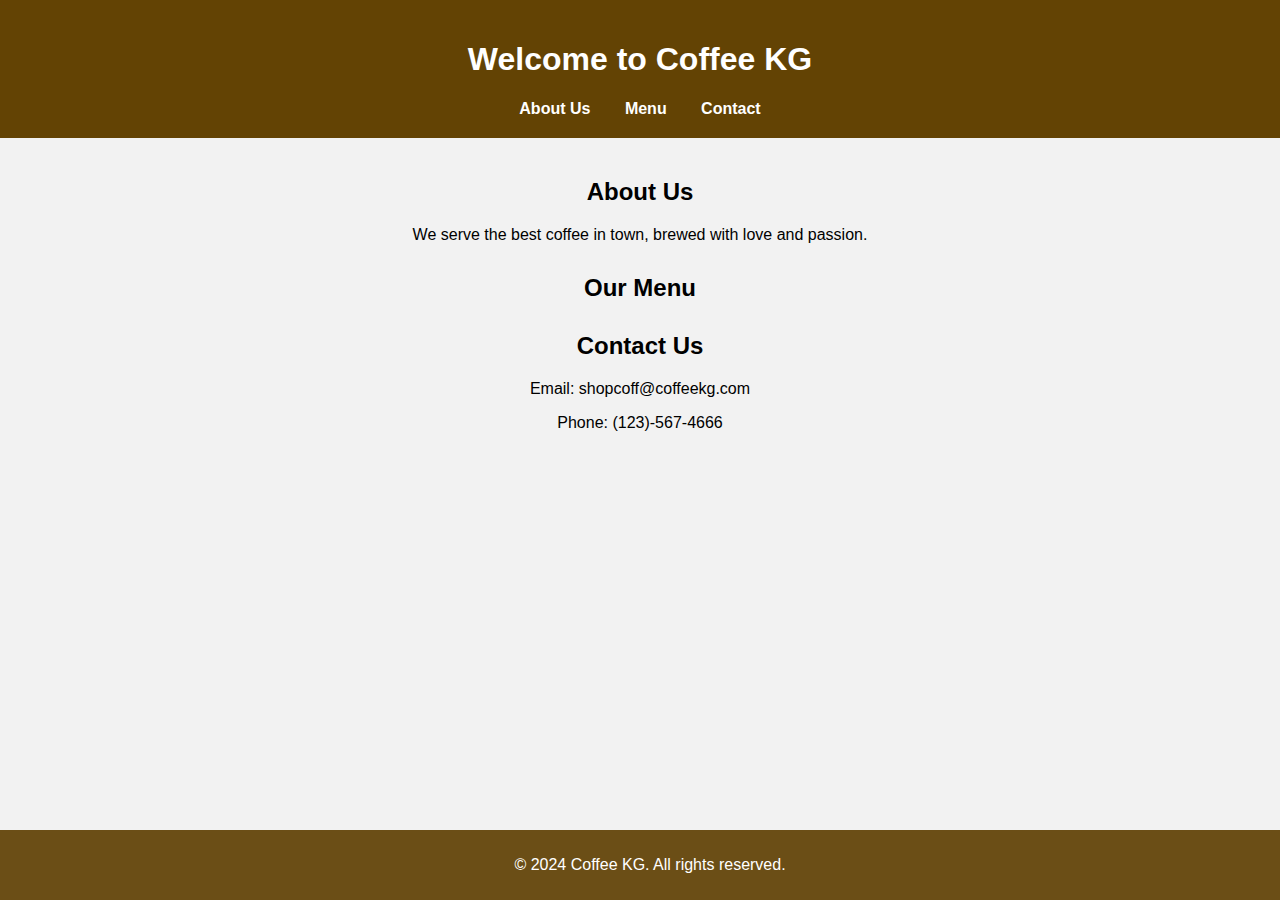
==== elzat_open_api/api.html @ 82fa128f "7 bugs found and fixed, api folder added" ====
<!DOCTYPE html>
<html lang="en">
<head>
    <meta charset="UTF-8">
    <meta name="viewport" content="width=device-width, initial-scale=1.0">
    <title>Coffee KG</title>
  
    <link rel="stylesheet" href="api.css">
</head>
<body>
   <header>
        <h1>Welcome to Coffee KG</h1>
        <nav>
            <a href="#about">About Us</a>
            <a href="#menu">Menu</a>
            <a href="#contact">Contact</a>
        </nav>
    </header>

    <main>
        <section id="about">
            <h2>About Us</h2>
            <p>We serve the best coffee in town, brewed with love and passion.</p>
        </section>

        <section id="menu">
            <h2>Our Menu</h2>
            
        </section>

        <section id="contact">
            <h2>Contact Us</h2>
            <p>Email: shopcoff@coffeekg.com</p>
            <p>Phone: (123)-567-4666</p>
        </section>
    </main>

    <footer>
        <p>&copy; 2024 Coffee KG. All rights reserved.</p>
    </footer>

    <script src="api.js"> </script>
</body>
</html>
---- elzat_open_api/api.css ----
body {
    font-family: Arial, sans-serif;
    background-color: #f2f2f2;
    margin: 0;
    padding: 0;
    text-align: center;
}
header {
    background-color: #634304;
    padding: 20px;
    color: white;
}
nav a {
    margin: 0 15px;
    color: white;
    text-decoration: none;
    font-weight: bold;
}
main {
    padding: 20px;
}
section {
    margin-bottom: 30px;
}
footer {
    background-color: #6b4e16;
    color: white;
    padding: 10px;
    position: fixed;
    width: 100%;
    bottom: 0;
}
.menu-item {
    border: 1px solid #ddd;
    padding: 10px;
    margin: 10px;
    display: inline-block;
    width: 200px;
    background-color: #fff;
}
.menu-item h3 {
    margin: 0;
}
.menu-item p {
    font-size: 14px;
    color: #555;
}
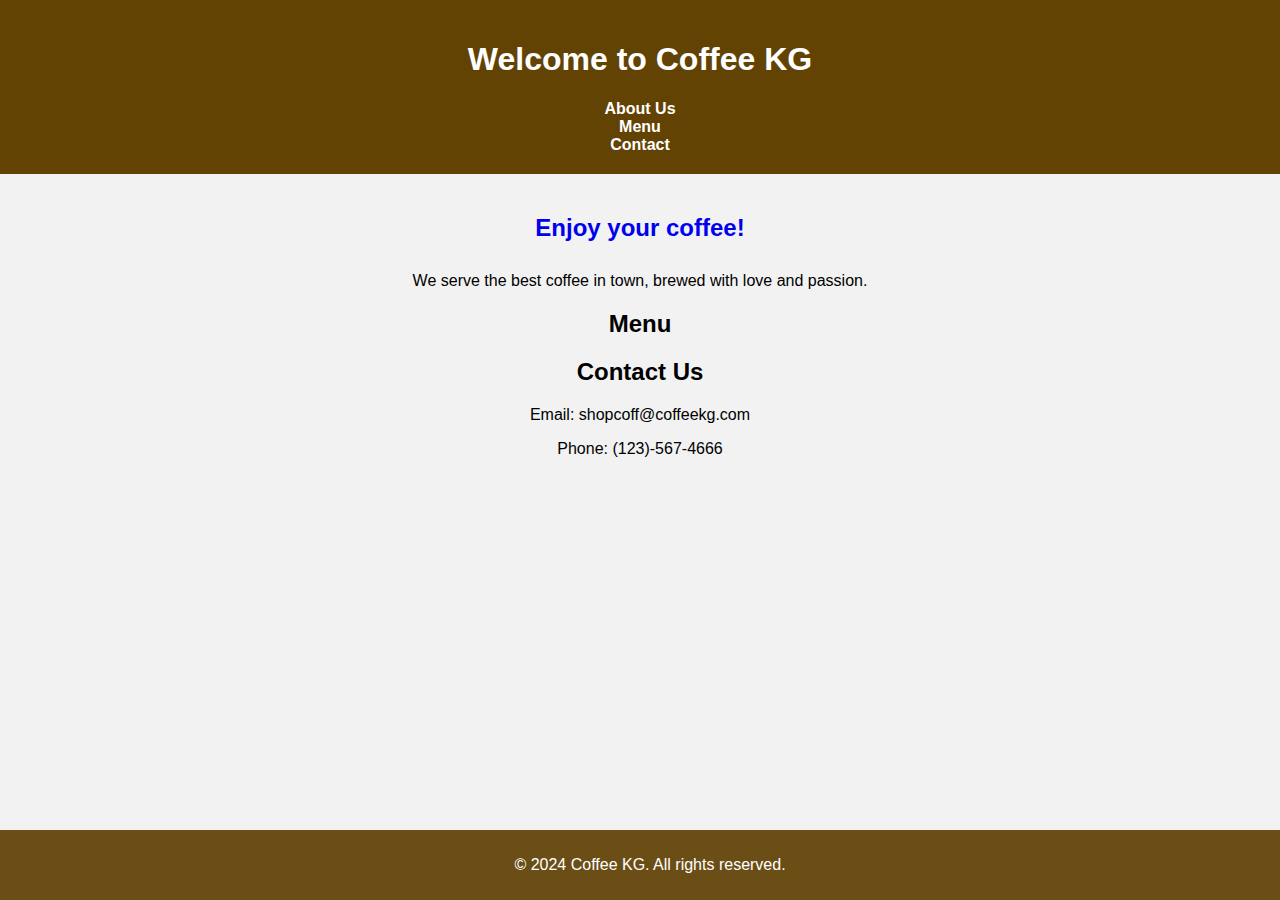
==== commit 043ba873: "lesson17" ====
--- a/elzat_open_api/api.html
+++ b/elzat_open_api/api.html
@@ -4,7 +4,6 @@
     <meta charset="UTF-8">
     <meta name="viewport" content="width=device-width, initial-scale=1.0">
     <title>Coffee KG</title>
-  
     <link rel="stylesheet" href="api.css">
 </head>
 <body>
@@ -18,15 +17,17 @@
     </header>
 
     <main>
-        <section id="about">
-            <h2>About Us</h2>
+          <a href="menu.html" style="text-decoration: none;">
+                <section id="about">
+                  <h2> Enjoy your coffee! </h2>
+                </section>
+              </a>
             <p>We serve the best coffee in town, brewed with love and passion.</p>
-        </section>
-
-        <section id="menu">
-            <h2>Our Menu</h2>
+    
+        <div id="menu">
+            <h2> Menu </h2>
             
-        </section>
+        </div>
 
         <section id="contact">
             <h2>Contact Us</h2>
@@ -34,11 +35,10 @@
             <p>Phone: (123)-567-4666</p>
         </section>
     </main>
-
     <footer>
         <p>&copy; 2024 Coffee KG. All rights reserved.</p>
     </footer>
 
-    <script src="api.js"> </script>
+    <script src="api.js"></script> 
 </body>
 </html>
--- a/elzat_open_api/api.css
+++ b/elzat_open_api/api.css
@@ -44,4 +44,17 @@
 .menu-item p {
     font-size: 14px;
     color: #555;
-}+}
+
+#coffeeImage {
+    width: 200px; 
+    height: auto; 
+  }
+  a {
+    text-decoration: none;
+    display: block;
+  }
+  
+  a:hover section {
+    background-color: #f0f0f0;
+  }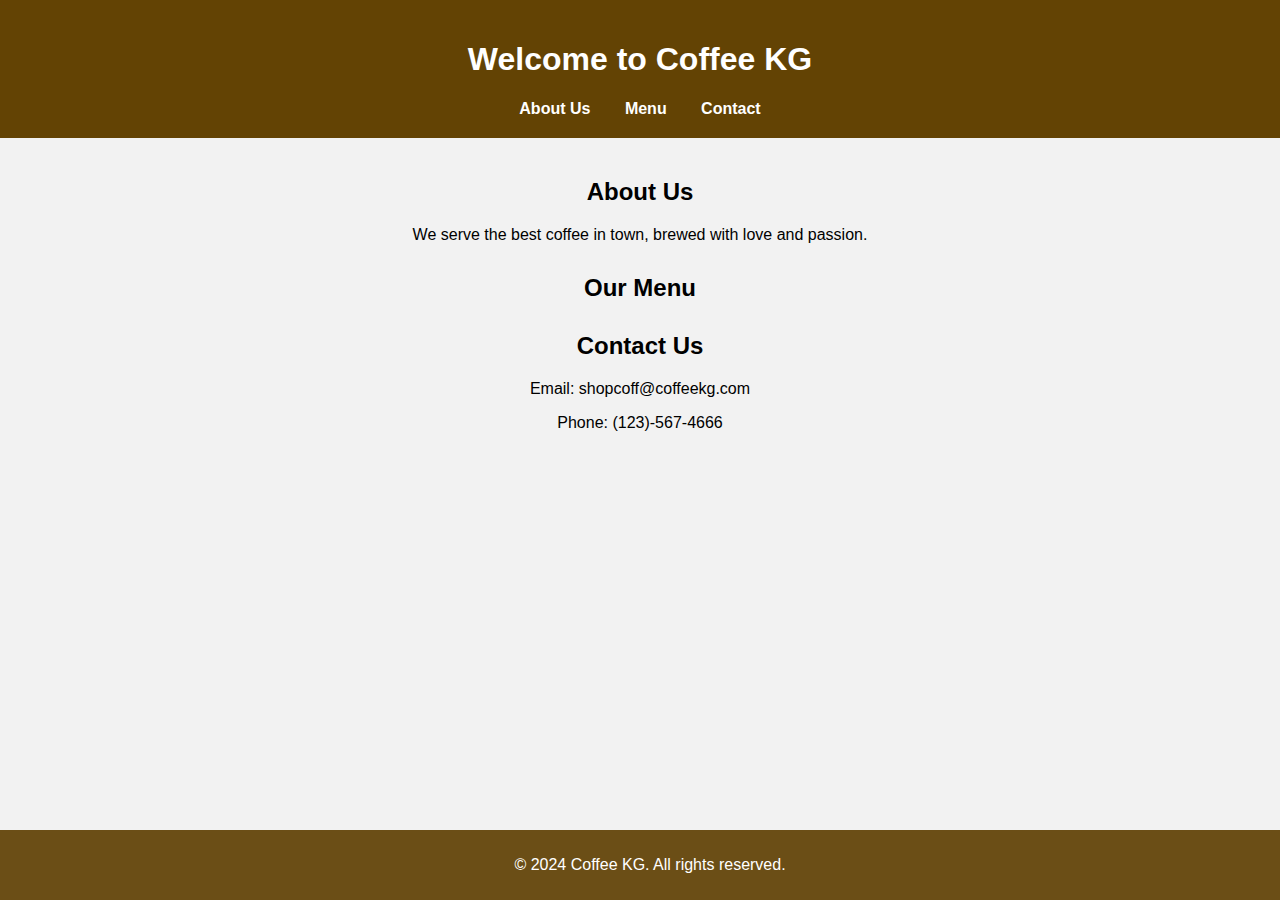
==== commit b786e299: "Merge 82fa128f18405cbae96e77400113d49659eb66bc into e28d8b5656325b47db299cd4eab9ef4fae7f180a" ====
--- a/elzat_open_api/api.html
+++ b/elzat_open_api/api.html
@@ -4,6 +4,7 @@
     <meta charset="UTF-8">
     <meta name="viewport" content="width=device-width, initial-scale=1.0">
     <title>Coffee KG</title>
+  
     <link rel="stylesheet" href="api.css">
 </head>
 <body>
@@ -17,17 +18,15 @@
     </header>
 
     <main>
-          <a href="menu.html" style="text-decoration: none;">
-                <section id="about">
-                  <h2> Enjoy your coffee! </h2>
-                </section>
-              </a>
+        <section id="about">
+            <h2>About Us</h2>
             <p>We serve the best coffee in town, brewed with love and passion.</p>
-    
-        <div id="menu">
-            <h2> Menu </h2>
+        </section>
+
+        <section id="menu">
+            <h2>Our Menu</h2>
             
-        </div>
+        </section>
 
         <section id="contact">
             <h2>Contact Us</h2>
@@ -35,10 +34,11 @@
             <p>Phone: (123)-567-4666</p>
         </section>
     </main>
+
     <footer>
         <p>&copy; 2024 Coffee KG. All rights reserved.</p>
     </footer>
 
-    <script src="api.js"></script> 
+    <script src="api.js"> </script>
 </body>
 </html>
--- a/elzat_open_api/api.css
+++ b/elzat_open_api/api.css
@@ -44,17 +44,4 @@
 .menu-item p {
     font-size: 14px;
     color: #555;
-}
-
-#coffeeImage {
-    width: 200px; 
-    height: auto; 
-  }
-  a {
-    text-decoration: none;
-    display: block;
-  }
-  
-  a:hover section {
-    background-color: #f0f0f0;
-  }+}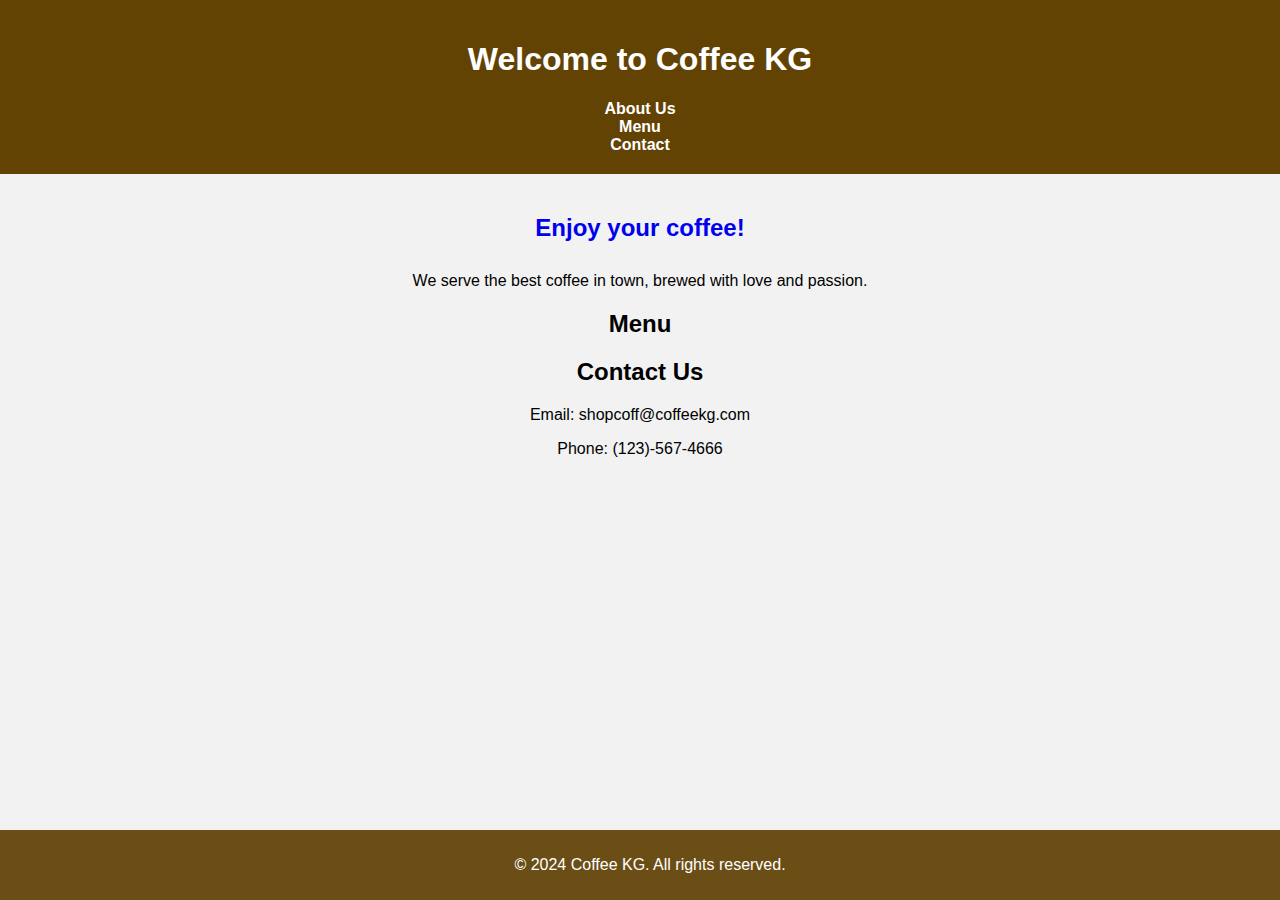
==== commit 7d428969: "Merge 043ba873d83a346c4356bc5b32642569bbc35495 into e28d8b5656325b47db299cd4eab9ef4fae7f180a" ====
--- a/elzat_open_api/api.html
+++ b/elzat_open_api/api.html
@@ -4,7 +4,6 @@
     <meta charset="UTF-8">
     <meta name="viewport" content="width=device-width, initial-scale=1.0">
     <title>Coffee KG</title>
-  
     <link rel="stylesheet" href="api.css">
 </head>
 <body>
@@ -18,15 +17,17 @@
     </header>
 
     <main>
-        <section id="about">
-            <h2>About Us</h2>
+          <a href="menu.html" style="text-decoration: none;">
+                <section id="about">
+                  <h2> Enjoy your coffee! </h2>
+                </section>
+              </a>
             <p>We serve the best coffee in town, brewed with love and passion.</p>
-        </section>
-
-        <section id="menu">
-            <h2>Our Menu</h2>
+    
+        <div id="menu">
+            <h2> Menu </h2>
             
-        </section>
+        </div>
 
         <section id="contact">
             <h2>Contact Us</h2>
@@ -34,11 +35,10 @@
             <p>Phone: (123)-567-4666</p>
         </section>
     </main>
-
     <footer>
         <p>&copy; 2024 Coffee KG. All rights reserved.</p>
     </footer>
 
-    <script src="api.js"> </script>
+    <script src="api.js"></script> 
 </body>
 </html>
--- a/elzat_open_api/api.css
+++ b/elzat_open_api/api.css
@@ -44,4 +44,17 @@
 .menu-item p {
     font-size: 14px;
     color: #555;
-}+}
+
+#coffeeImage {
+    width: 200px; 
+    height: auto; 
+  }
+  a {
+    text-decoration: none;
+    display: block;
+  }
+  
+  a:hover section {
+    background-color: #f0f0f0;
+  }